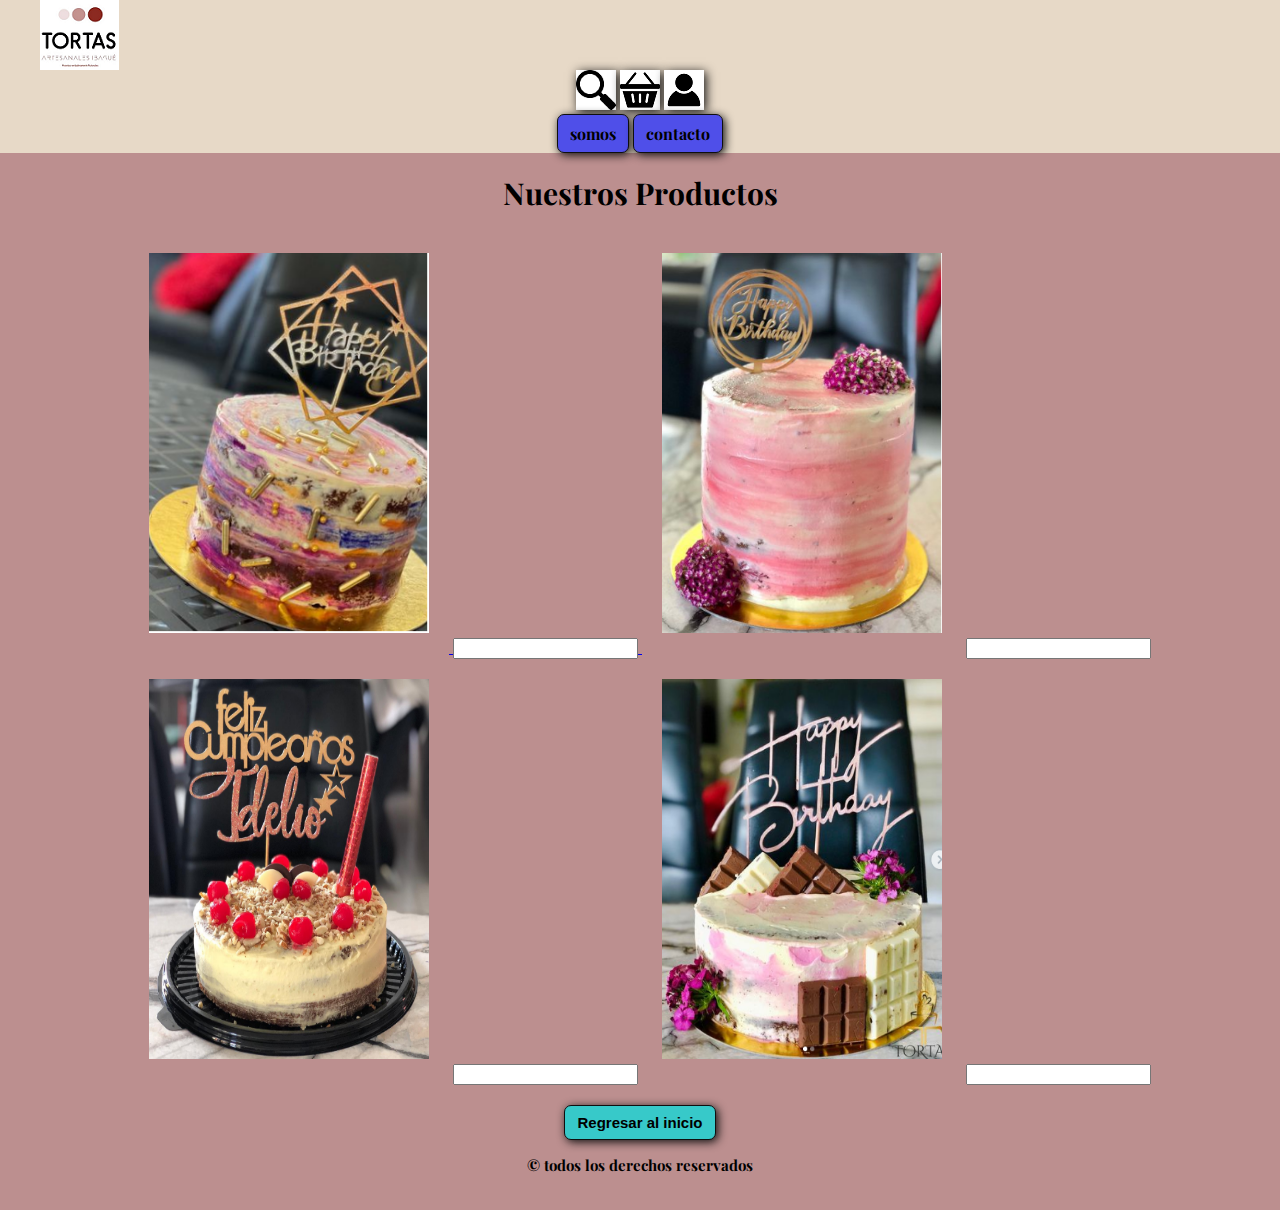
==== PAGES/catalogo.html @ 7913e5c2 "segunda entrega del proyecto" ====
<!DOCTYPE html>
<html lang="en">
<head>
    <meta charset="UTF-8">
    <meta http-equiv="X-UA-Compatible" content="IE=edge">
    <meta name="viewport" content="width=device-width, initial-scale=1.0">
      <!--link fuente-->
      <link rel="preconnect" href="https://fonts.googleapis.com"><link rel="preconnect" href="https://fonts.gstatic.com" crossorigin><link href="https://fonts.googleapis.com/css2?family=Playfair+Display&display=swap" rel="stylesheet">
    <!--link css-->
    <link rel="stylesheet" href="../CSS/estilos.css">
    <title>catalogo</title>
</head>
<body>
    
    <header>
        <div class="container">
            <a href="../index.html">
                <img class="logo" src="../IMG/Logo-menupx.png" alt="logo secundario de la empresa boton de menu">
            </a>
            <div class="logosHeader">
                <img src="../IMG/lupa.png" alt="icono de ayuda">
                <img src="../IMG/shopping-basket.png" alt="icono de compra">
                <img src="../IMG/usuario.png" alt="icono de registro">
            </div>
            <nav>
                <div class="menu">
                    <a href="../PAGES/somos.html">somos</a>
                    <a href="../PAGES/catalogo.html">contacto</a> 
                </div>   
            </nav>
        </div>
    </header>
<!-- solo esta habilitado el producto uno los demas no tienen interaccion todavia-->
    <main>
        <div class="container">
            <h1>Nuestros Productos</h1>
            <div class="catalogo">
                <a href="../PAGES/prod-select.html">
                    <img src="../IMG/torta-uno.png" alt="producto uno">
                    <input type="text">
                </a>
                <img src="../IMG/torta-dos.png" alt="producto dos">
                <input type="text">
                <img src="../IMG/torta-tres.png" alt="producto tres">
                <input type="text">
                <img src="../IMG/torta-cuatro.png" alt="producto cuatro">
                <input type="text">            
            </div>
        </div>
    </main>

    <footer>
        <div class="container">
            <div class="catalogoFooter">
                <a href="../index.html">
                    <input class="botones" type="button" value="Regresar al inicio">
                </a>
                <p>&copy; todos los derechos reservados</p>
            </div>
        </div>
    </footer>
</body>
</html>
---- CSS/estilos.css ----
/*reset*/

*{
    box-sizing: border-box;
}

/*estilos generales*/

body{
    margin: 0;
    padding: 0;
    background-color: rosybrown;
    font-family: 'Playfair Display', serif;
    font-weight: bold;
}
h1{font-size: 30px;}
h2{font-size: 20px;}
p{font-size: 15px;}
ul{list-style: none;}
li{font-size: 15px;}

.botones{
    font-size: 15px;
    font-weight: bold;
    padding: 8px 12px;
    border-radius: 7px;
    border: 1px solid rgb(15, 15, 15);
    box-shadow: 2px 2px 10px rgb(15, 15, 15) ;
    color: black;
    background-color: rgb(55, 201, 201);
}

.botones:hover{
    background-color: rgb(37, 133, 133) ;
}

.container{
    max-width: 1200px;
    margin: auto;
}

/*estilos index*/

/*estilos del header*/
header{
    background-color: rgb(231, 217, 199);
    text-align: center;
    
}

header .logo{
    display: flex;
    flex-direction: row;
}

.menu a{
    background-color: rgb(79, 79, 233);
    font-weight: bold;
    padding: 8px 12px;
    border-radius: 7px;
    border: 1px solid rgb(15, 15, 15);
    box-shadow: 2px 2px 10px rgb(15, 15, 15) ;
    color: black;
    display: inline-block;
    text-decoration: none;

}

.logosHeader img{
    display: inline-block;
    flex-direction: row;
    box-shadow: 2px 2px 10px  rgb(15, 15, 15) ;
       
}

/*estilos main*/

main{
    text-align: center;
}
/*estilos logo principal*/
section{
    background-color: white;
   
}
.logoPri{
    width: 350px;
}

.proceso{
    display: flex;
    flex-direction: row;
  
    
}
.proceso img{
    width: 250px;
    height: 200px;
}

footer{
    text-align: center;
}


/*estilos contacto*/

/*estilos main*/

.tortaContacto{
    width: 300px;
}

.informacion{
    display: row;
}
.informacion img{
    width: 20px;
    height: 20px;
    display: flex;
}

/*estilos somos*/

/*main*/
.historia{
    display: flex; 
}
.historia p{
    width: 800px;
    height: 1000px;
}
.historia img{
    display: flex;
    width: 500px;
    height: 900px;
    padding: 10px; 
    margin: 10px; 
    border: 2px solid black;
}

/*estilos catalogo*/

/*main*/

.catalogo {
    display: row;

}
.catalogo img{
    width: 300px;
    height: 400px;
    padding: 10px;
    margin: 10px;
    text-align: center;
    
}

.catalogoFooter{
    padding: 10px;
    margin: 10px;
}

/*estilos prod-select*/

/*main*/

.seleccion{
    display: inline;
    width: 600px;
    height: 400px;
    padding: 10px;
    margin: 10px;

}
.seleccion img{
    border: 1px solid rgb(15, 15, 15);
    box-shadow: 2px 2px 10px rgb(15, 15, 15) ;
}
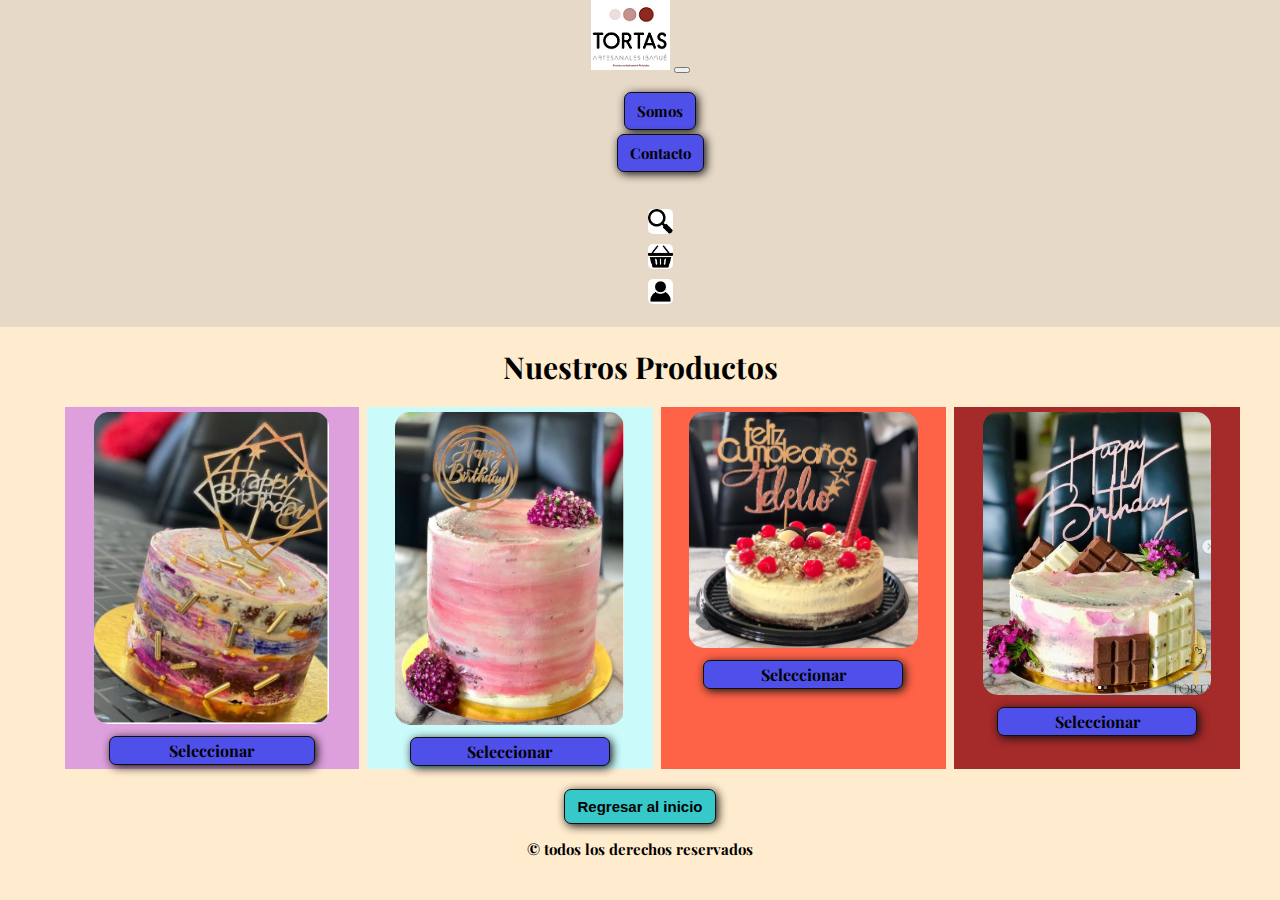
==== commit 9d9ebbb6: "segunda version del proyecto, segunda pre entrega" ====
--- a/PAGES/catalogo.html
+++ b/PAGES/catalogo.html
@@ -6,6 +6,8 @@
     <meta name="viewport" content="width=device-width, initial-scale=1.0">
       <!--link fuente-->
       <link rel="preconnect" href="https://fonts.googleapis.com"><link rel="preconnect" href="https://fonts.gstatic.com" crossorigin><link href="https://fonts.googleapis.com/css2?family=Playfair+Display&display=swap" rel="stylesheet">
+       <!--link bt-->
+    <link href="https://cdn.jsdelivr.net/npm/bootstrap@5.3.0-alpha1/dist/css/bootstrap.min.css" rel="stylesheet" integrity="sha384-GLhlTQ8iRABdZLl6O3oVMWSktQOp6b7In1Zl3/Jr59b6EGGoI1aFkw7cmDA6j6gD" crossorigin="anonymous">
     <!--link css-->
     <link rel="stylesheet" href="../CSS/estilos.css">
     <title>catalogo</title>
@@ -13,40 +15,65 @@
 <body>
     
     <header>
-        <div class="container">
-            <a href="../index.html">
-                <img class="logo" src="../IMG/Logo-menupx.png" alt="logo secundario de la empresa boton de menu">
-            </a>
-            <div class="logosHeader">
-                <img src="../IMG/lupa.png" alt="icono de ayuda">
-                <img src="../IMG/shopping-basket.png" alt="icono de compra">
-                <img src="../IMG/usuario.png" alt="icono de registro">
+        <!--menu bt-->
+    <nav class="navbar navbar-expand-lg">
+        <div class="container-fluid">
+            <a class="navbar-brand" href="../index.html">
+            <img src="../IMG/Logo-menupx.png" alt=""></a>
+          <button class="navbar-toggler" type="button" data-bs-toggle="collapse" data-bs-target="#navbarText" aria-controls="navbarText" aria-expanded="false" aria-label="Toggle navigation">
+            <span class="navbar-toggler-icon"></span>
+          </button>
+          <div class="collapse navbar-collapse" id="navbarText">
+            <ul class="navbar-nav me-auto mb-2 mb-lg-0">
+              
+              <li class="nav-item">
+                <a class="nav-link active" aria-current="page" href="../PAGES/somos.html">Somos</a>
+              </li>
+              <li class="nav-item">
+                <a class="nav-link active" aria-current="page" href="../PAGES/contacto.html">Contacto</a>
+              </li>
+            </ul>
+            <!-- segunda parte del menu-->
+            <div class="nav-items">
+              <ul class="nav justify-content-end">
+                <li class="nav-item">
+                  <img class="logo" src="../IMG/lupa.png" alt="icono de ayuda">
+                </li>
+                <li class="nav-item">
+                  <img class="logo" src="../IMG/shopping-basket.png" alt="icono de compra">
+                </li>
+                <li class="nav-item">
+                  <img class="logo" src="../IMG/usuario.png" alt="icono de registro">
+                </li>
+              </ul>
             </div>
-            <nav>
-                <div class="menu">
-                    <a href="../PAGES/somos.html">somos</a>
-                    <a href="../PAGES/catalogo.html">contacto</a> 
-                </div>   
-            </nav>
+          </div>
         </div>
+      </nav>
     </header>
 <!-- solo esta habilitado el producto uno los demas no tienen interaccion todavia-->
     <main>
-        <div class="container">
-            <h1>Nuestros Productos</h1>
-            <div class="catalogo">
-                <a href="../PAGES/prod-select.html">
-                    <img src="../IMG/torta-uno.png" alt="producto uno">
-                    <input type="text">
-                </a>
+      <div class="container">
+        <h1>Nuestros Productos</h1>
+        <div class="catalogo">
+            <div class="png1">
+                <img src="../IMG/torta-uno.png" alt="producto uno">
+                <a href="../PAGES/prod-select.html ">Seleccionar</a>
+            </div>
+            <div class="png2">
                 <img src="../IMG/torta-dos.png" alt="producto dos">
-                <input type="text">
+                <a href="../PAGES/prod-select-t2.html">Seleccionar</a>
+            </div>
+            <div class="png3">
                 <img src="../IMG/torta-tres.png" alt="producto tres">
-                <input type="text">
+                <a href="../PAGES/prod-select-t3.html">Seleccionar</a>
+            </div>
+            <div class="png4">
                 <img src="../IMG/torta-cuatro.png" alt="producto cuatro">
-                <input type="text">            
-            </div>
+                <a href="../PAGES/prod-select-t4.html">Seleccionar</a> 
+            </div>          
         </div>
+    </div>
     </main>
 
     <footer>
@@ -59,5 +86,6 @@
             </div>
         </div>
     </footer>
+    <script src="https://cdn.jsdelivr.net/npm/bootstrap@5.3.0-alpha1/dist/js/bootstrap.bundle.min.js" integrity="sha384-w76AqPfDkMBDXo30jS1Sgez6pr3x5MlQ1ZAGC+nuZB+EYdgRZgiwxhTBTkF7CXvN" crossorigin="anonymous"></script>
 </body>
 </html>--- a/CSS/estilos.css
+++ b/CSS/estilos.css
@@ -39,7 +39,7 @@
     margin: auto;
 }
 
-/*estilos index*/
+/*estilos index pantalla mobil*/
 
 /*estilos del header*/
 header{
@@ -48,29 +48,28 @@
     
 }
 
-header .logo{
-    display: flex;
-    flex-direction: row;
-}
-
-.menu a{
+.nav-link{
     background-color: rgb(79, 79, 233);
     font-weight: bold;
     padding: 8px 12px;
+    margin: 2px;
     border-radius: 7px;
     border: 1px solid rgb(15, 15, 15);
     box-shadow: 2px 2px 10px rgb(15, 15, 15) ;
     color: black;
     display: inline-block;
     text-decoration: none;
-
-}
-
-.logosHeader img{
-    display: inline-block;
-    flex-direction: row;
-    box-shadow: 2px 2px 10px  rgb(15, 15, 15) ;
-       
+}
+.nav-items{
+    display: flex;
+    flex-wrap: wrap;
+    justify-content: center;    
+}
+.nav-items .logo{
+    margin: 3px;
+    height: 25px;
+    border-radius: 5px;
+    
 }
 
 /*estilos main*/
@@ -78,29 +77,75 @@
 main{
     text-align: center;
 }
-/*estilos logo principal*/
-section{
+main div .container-logo{
     background-color: white;
-   
-}
-.logoPri{
-    width: 350px;
-}
-
+    
+}
+
+main img{
+    width: 45%; 
+}
+
+/*estilos proceso principal*/
+
+.title{
+    box-sizing: bold;
+}
 .proceso{
-    display: flex;
-    flex-direction: row;
-  
+    display: grid;
+    grid-template-columns: 200px 200px;
+    grid-template-rows: 150px 150px;
+    justify-content: center;
+    grid-auto-rows: auto;
     
 }
 .proceso img{
-    width: 250px;
-    height: 200px;
-}
-
+    width: 80%;
+}
 footer{
+    margin: 5px;
     text-align: center;
 }
+
+/*pantallas de table*/
+
+/*pantalla de computador*/
+
+@media (min-width: 768px) {
+    
+    /*estilos main*/
+    
+        main{
+            text-align: center;
+        
+        }
+    /*estilos logo principal*/
+        section{
+            background-color: white;
+       
+        }
+        .logoPri{
+            width: 350px;
+        }
+    
+        .proceso{
+            display: grid;
+            grid-template-columns: 200px 250px 200px 200px;
+            grid-template-rows: 200px 200px 200px ;
+            justify-content: center;
+            grid-auto-rows: auto;
+        
+        }
+        .proceso img{
+            width: 100%;
+            border-radius: 23px;
+            border: 2px solid black;
+            box-shadow: 5px 5px 5px;
+        }
+    
+    }
+
+
 
 
 /*estilos contacto*/
@@ -109,15 +154,89 @@
 
 .tortaContacto{
     width: 300px;
+    margin: 10px;
+    border-radius: 30px;
+    box-shadow: 3px 3px;
+}
+.nombre{
+    grid-template-areas: nombre;
+}
+.correo{
+    grid-template-areas: correo;
+}
+.numero{
+    grid-template-areas: numero;
+}
+.asunto{
+   grid-template-areas: asunto;
+}
+.formulario{
+    background-color: rgb(209, 141, 164);
+    height: 450px;
+    display: grid;
+    grid-gap: 0.5em;
+    grid-template-columns: 50%;
+    grid-template-rows: 15%;
+    grid-template-areas: 
+     "nombre"
+     "numero"
+     "asunto"
+     "correo";
+    justify-content: center;
+    text-align: start;
+    border: 3px solid black;
+}
+.container1{
+    padding: 15px 10px;
+}
+.redes{
+    display: grid;
+    grid-template-columns: 70px 70px 70px;
+    grid-template-rows: 30px;
+    width: 100%;
+    justify-content: center;
+    }
+
+.redes img{
+    width: 50%;
+    border-radius: 15px;
+
 }
 
 .informacion{
-    display: row;
+    margin-top: 20px;
+    display: grid;
+    grid-template-columns: 30px 30px;
+    grid-template-rows: 25px;
+    width: 100%;
+    justify-content: center;
 }
 .informacion img{
     width: 20px;
     height: 20px;
-    display: flex;
+    
+}
+.regreso{
+    margin-top: 15px;
+}
+
+/*pantalla computador*/
+
+@media (min-width: 768px) {
+    body{
+        background-color: blanchedalmond;
+    }
+    .formulario{
+        background-color: rgb(209, 141, 164);
+        height: 450px;
+        width: 450px;
+        
+    }
+    .container1{
+        justify-content: center;
+        padding-left: 25%;
+    }
+
 }
 
 /*estilos somos*/
@@ -125,41 +244,124 @@
 /*main*/
 .historia{
     display: flex; 
+    flex-direction: row;
+    flex-wrap: wrap;
 }
 .historia p{
-    width: 800px;
-    height: 1000px;
+    width: 500px;
+    height: 500px;
 }
 .historia img{
     display: flex;
-    width: 500px;
-    height: 900px;
-    padding: 10px; 
+    width: 100%;
+    height: 80%;
+    padding: 5px; 
     margin: 10px; 
     border: 2px solid black;
 }
 
+/*pantalla de computador*/
+
+@media (min-width: 768px){
+   
+    .historia{
+        display: flex;
+        flex-direction: row-reverse;
+    }
+    .historia img{
+        display: flex;
+        width: 50%;
+        height: 50%;
+        padding: 10px; 
+        margin: 10px; 
+        border: 2px solid black;
+    }
+
+    .historia p{
+        width: 40%;
+        height: 500%;
+    }
+
+}
+
 /*estilos catalogo*/
 
 /*main*/
 
 .catalogo {
-    display: row;
-
+    display: grid;
+    grid-template-columns: 300px;
+    grid-template-rows: 450px;
+    justify-content: center;
+    grid-template-rows: auto;
+    padding-left: 25px;
+    
 }
 .catalogo img{
-    width: 300px;
-    height: 400px;
-    padding: 10px;
-    margin: 10px;
-    text-align: center;
-    
+    width: 70%;
+    margin: 5px;
+    border-radius: 15px;
+
+}
+.catalogo a{
+    background-color: rgb(79, 79, 233);
+    font-weight: bold;
+    padding: 3px 8px;
+    border-radius: 7px;
+    border: 1px solid rgb(15, 15, 15);
+    box-shadow: 2px 2px 10px rgb(15, 15, 15) ;
+    color: black;
+    display: inline-block;
+    text-decoration: none;
+    margin: 3px;
+    width: 70%;
 }
 
 .catalogoFooter{
     padding: 10px;
     margin: 10px;
 }
+
+
+/*pantalla de computador*/
+
+@media (min-width: 768px) {
+    
+    .png1{
+        background-color: plum;
+        grid-template-areas: png1;
+    }
+    .png2{
+        background-color: rgb(202, 250, 250);
+        grid-template-areas: png2;
+        
+    }
+    .png3{
+        background-color: tomato;
+        grid-template-areas: png3;
+
+    }
+    .png4{
+        background-color: brown;
+        grid-template-areas: png4;
+
+    }
+    .catalogo{
+        height: 100%;
+        display: grid;
+        grid-gap: 0.5em;
+        grid-template-columns: 25%;
+        grid-template-rows: 100%;
+        grid-template-areas: 
+        "png1 png2 png3 png4";
+            
+    }
+    .catalogo img{
+        width: 80%;
+    }
+}
+
+
 
 /*estilos prod-select*/
 
@@ -177,8 +379,29 @@
     border: 1px solid rgb(15, 15, 15);
     box-shadow: 2px 2px 10px rgb(15, 15, 15) ;
 }
-
-
-
-
-
+.seleccion p{
+    margin-top: 15px;
+    border: 2px solid black;
+    width: 100%;
+}
+.container-select{
+    padding: 15px 10px;
+}
+
+/*pantalla de computador*/
+@media (min-width: 768px) {
+    .seleccion p{
+        margin-top: 15px;
+        border: 2px solid black;
+        width: 100%;
+    }
+    .container-select{
+        padding: 50px 20px;
+    }
+    
+}
+
+
+
+
+
